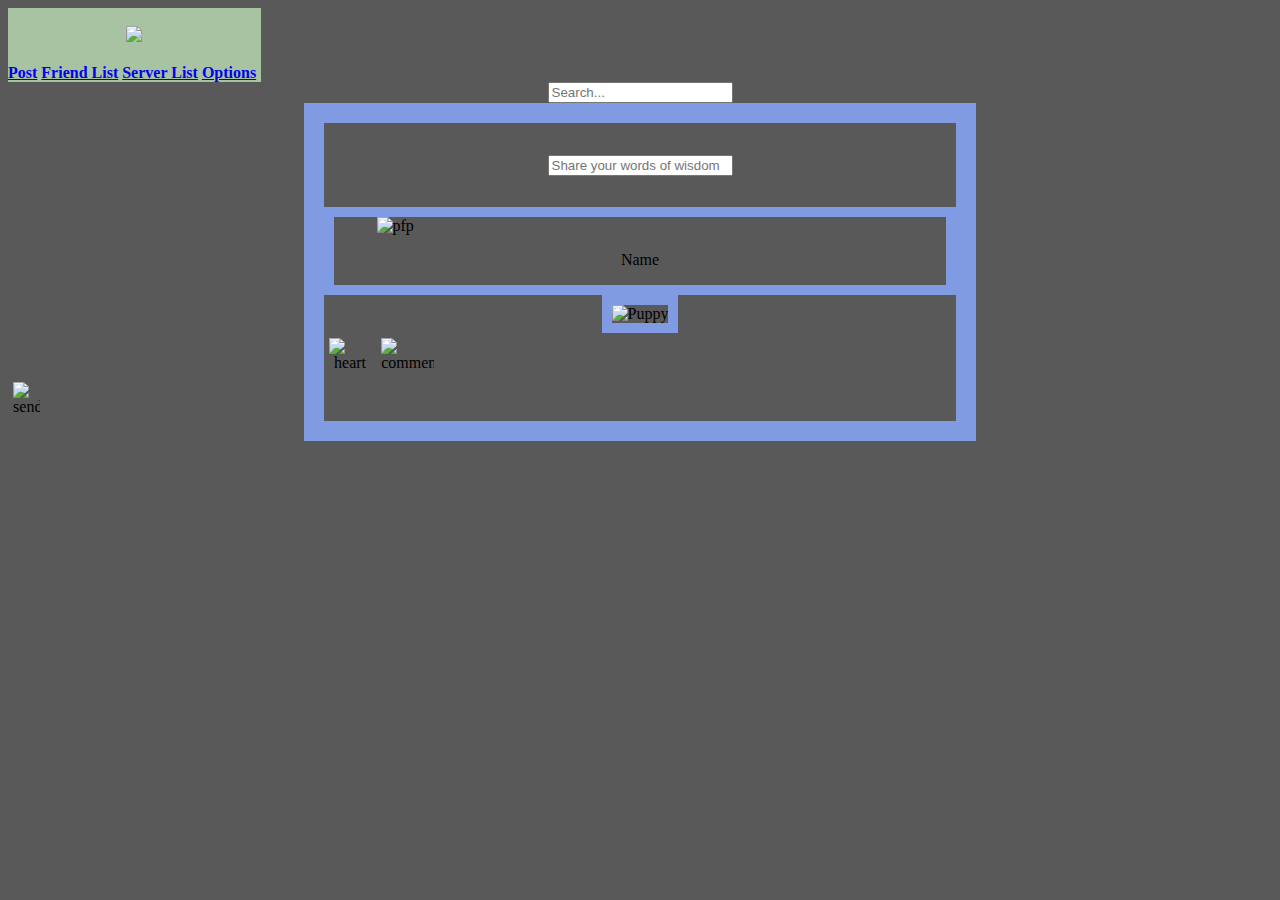
==== Page1/index.html @ 80b5c14b "testing" ====
<!--<img src="https://petcityvet.com/wp-content/uploads/2022/08/Puppy-As-A-Pet.jpg" alt="Puppy" class ="center"> 
-->
<!DOCTYPE html>
<html lang="en">
<head>
    <title>WWWAPP - Friends List</title>
    <link rel="stylesheet" href="https://www.w3schools.com/lib/w3.css">
    <link rel="stylesheet" href="https://cdnjs.cloudflare.com/ajax/libs/font-awesome/4.4.0/css/font-awesome.min.css">
    <link rel="stylesheet" href="page1.css">
</head>

<body style="background: rgba(89,89,89,1);">
    <nav class="w3-sidenav  w3-border" style="background-color:#a7c3a1; width:20% ">
        <br>
        <center><img src="https://media.discordapp.net/attachments/1018584940658573343/1037806513059790919/unknown.png"
                style="width:70%;"></img></center>
        <br>
        <b>
            <!--Add w3-text-black w3-green to the current page-->
            <a class=" w3-border-top w3-border-bottom" href="#">Post</a>
            <a class="w3-text-black w3-green w3-border-bottom" href="#">Friend List</a>
            <a class=" w3-border-bottom" href="#">Server List</a>
            <a class=" w3-border-bottom" href="#">Options</a>
        </b>
    </nav>
    <div class = "searchbar">
        <input type="search" id="search" placeholder="Search..." />
    </div>
    <div class = "post">
        <div class = "words">
        <input type="test" id="posting" placeholder="Share your words of wisdom" />
    </div>
        <div class = "name">
            <img src="https://media.discordapp.net/attachments/1018584940658573343/1037806513059790919/unknown.png" alt = "pfp" class = "pfp"></img> 
            <p class = "nametext">Name</p>
        </div>
        <img src="https://petcityvet.com/wp-content/uploads/2022/08/Puppy-As-A-Pet.jpg" alt="Puppy" class ="center">
        <div class = "row">
        <div class = "column">
        <img src="https://upload.wikimedia.org/wikipedia/commons/thumb/f/f1/Heart_coraz%C3%B3n.svg/1200px-Heart_coraz%C3%B3n.svg.png" alt ="heart" class = "heart">
    </div>
    <div class = "column">
        <img src="https://upload.wikimedia.org/wikipedia/commons/thumb/7/7f/Speech_bubble.svg/2560px-Speech_bubble.svg.png" alt ="comment" class = "comment">
    </div>
    <div class = "column">
        <img src="https://i0.wp.com/oneminutemacman.com/wp-content/uploads/2018/06/sharing_icon_trimmed.png?fit=268%2C353&ssl=1" alt ="send" class = "send">
    </div>
        </div>
    </div>
</body>
</html>
---- Page1/page1.css ----
.searchbar{
    width: 100%;
    text-align:center;
}
.post {
    display: block;
    margin-left: auto;
    margin-right: auto;
    text-align: center;
    width: 50%;
    border: 20px solid rgb(129, 155, 226);;
  }
.words{
  padding-left: 5%;
  padding-right: 5%;
  padding-top: 5%;
  padding-bottom: 5%;
}
.center{
  max-width:100%;
  height:auto;
  border: 10px solid rgb(129, 155, 226);
}
.heart{
  float: left;
  max-width:20%;
  height:auto;
}
.comment{
  float: left;
  max-width:25%;
  height:auto;
  margin-left: -80%;
}
.send{
  float: left;
  max-width:13%;
  margin-left: -150%;
 
}
.column{
  float: left;
  width: 33.33%;
  padding: 5px;
}
.row::after {
  content: "";
  clear: both;
  display: table;
}
.name{
  border: 10px solid rgb(129, 155, 226);
}
.pfp{
  max-width:10%;
  margin-right: 80%;
}
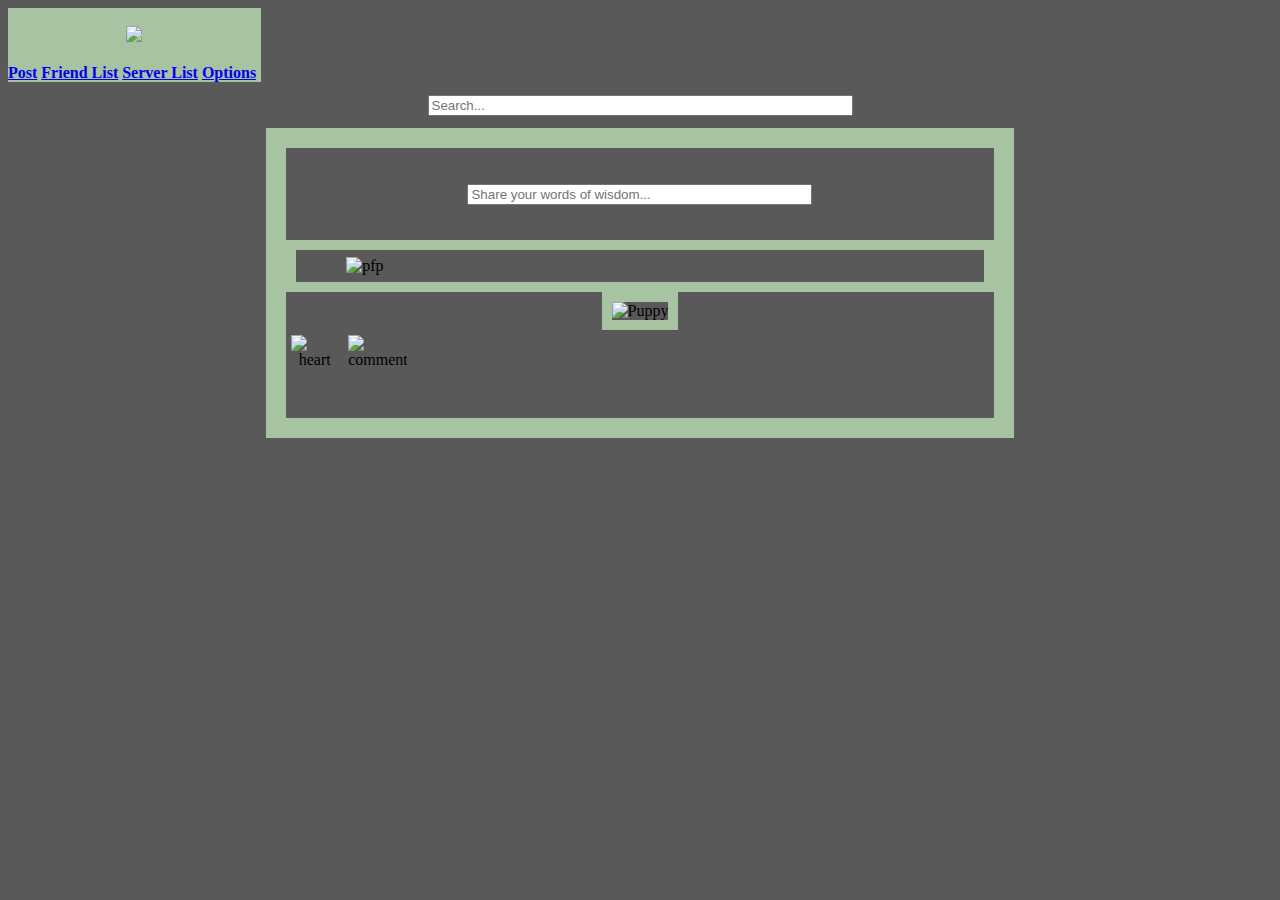
==== commit 0b2d4108: "post" ====
--- a/Page1/index.html
+++ b/Page1/index.html
@@ -24,15 +24,15 @@
         </b>
     </nav>
     <div class = "searchbar">
-        <input type="search" id="search" placeholder="Search..." />
+        
+        <input class="form-input" data-search-quick="" name="search_query" id="search_query" data-error-message="Search field cannot be empty." placeholder="Search..." autocomplete="off" size=50>
     </div>
     <div class = "post">
         <div class = "words">
-        <input type="test" id="posting" placeholder="Share your words of wisdom" />
+            <input class="form-input" data-search-quick="" name="search_query" id="search_query" data-error-message="Search field cannot be empty." placeholder="Share your words of wisdom..." autocomplete="off" size=40>
     </div>
         <div class = "name">
             <img src="https://media.discordapp.net/attachments/1018584940658573343/1037806513059790919/unknown.png" alt = "pfp" class = "pfp"></img> 
-            <p class = "nametext">Name</p>
         </div>
         <img src="https://petcityvet.com/wp-content/uploads/2022/08/Puppy-As-A-Pet.jpg" alt="Puppy" class ="center">
         <div class = "row">
--- a/Page1/page1.css
+++ b/Page1/page1.css
@@ -1,5 +1,7 @@
 .searchbar{
     width: 100%;
+    margin-top: 1%;
+    margin-bottom: 1%;
     text-align:center;
 }
 .post {
@@ -7,8 +9,8 @@
     margin-left: auto;
     margin-right: auto;
     text-align: center;
-    width: 50%;
-    border: 20px solid rgb(129, 155, 226);;
+    width: 56%;
+    border: 20px solid #a7c3a1;
   }
 .words{
   padding-left: 5%;
@@ -19,7 +21,7 @@
 .center{
   max-width:100%;
   height:auto;
-  border: 10px solid rgb(129, 155, 226);
+  border: 10px solid #a7c3a1;
 }
 .heart{
   float: left;
@@ -49,9 +51,11 @@
   display: table;
 }
 .name{
-  border: 10px solid rgb(129, 155, 226);
+  border: 10px solid #a7c3a1;
 }
 .pfp{
   max-width:10%;
   margin-right: 80%;
+  margin-bottom: 1%;
+  margin-top:1%
 }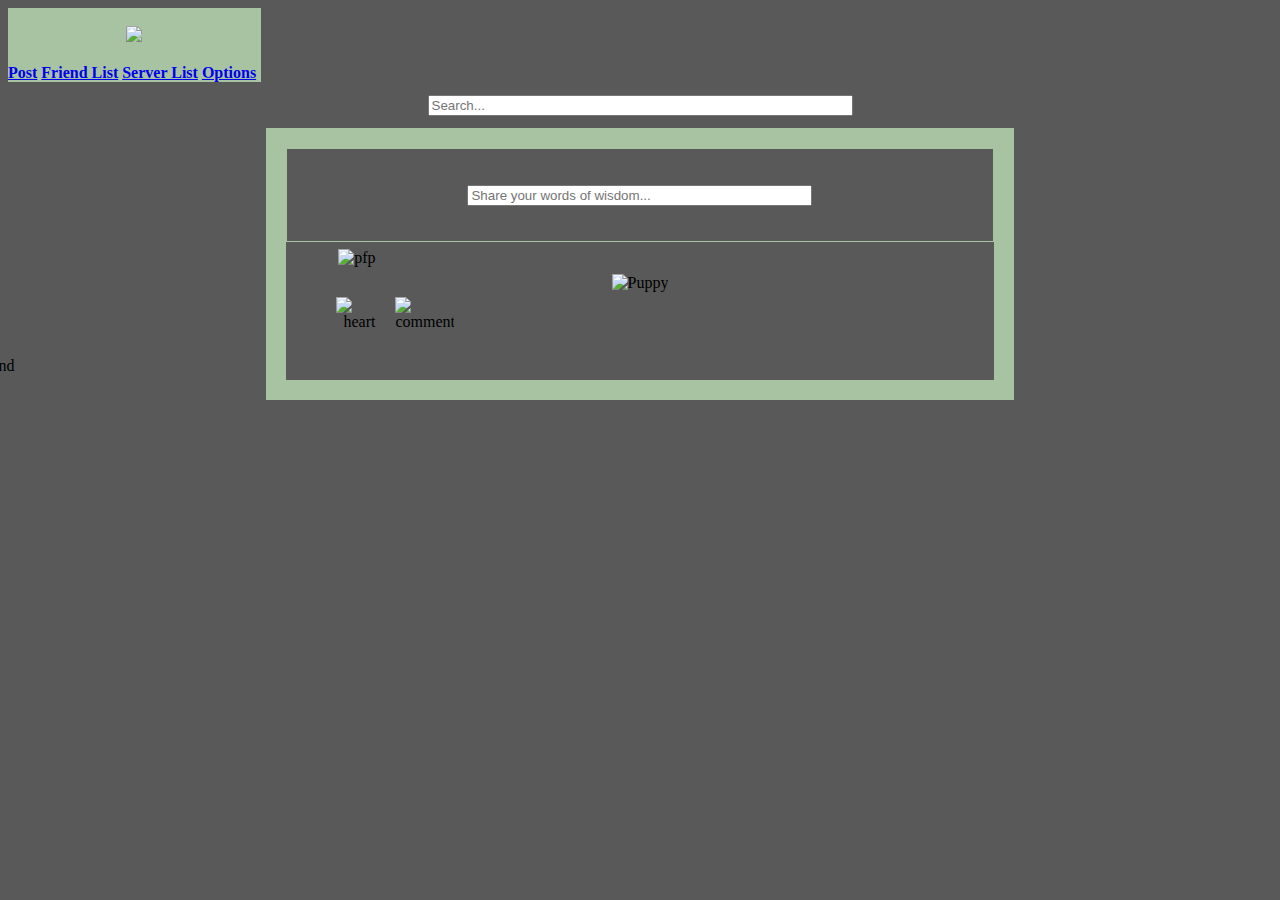
==== commit ef038806: "links" ====
--- a/Page1/index.html
+++ b/Page1/index.html
@@ -17,10 +17,10 @@
         <br>
         <b>
             <!--Add w3-text-black w3-green to the current page-->
-            <a class=" w3-border-top w3-border-bottom" href="#">Post</a>
-            <a class="w3-text-black w3-green w3-border-bottom" href="#">Friend List</a>
-            <a class=" w3-border-bottom" href="#">Server List</a>
-            <a class=" w3-border-bottom" href="#">Options</a>
+            <a class=" w3-border-top w3-border-bottom" href="../Page1">Post</a>
+            <a class="w3-text-black w3-green w3-border-bottom" href="../Page2">Friend List</a>
+            <a class=" w3-border-bottom" href="../Page5">Server List</a>
+            <a class=" w3-border-bottom" href="../Page7">Options</a>
         </b>
     </nav>
     <div class = "searchbar">
--- a/Page1/page1.css
+++ b/Page1/page1.css
@@ -17,27 +17,29 @@
   padding-right: 5%;
   padding-top: 5%;
   padding-bottom: 5%;
+  border: .01px solid #a7c3a1;
 }
 .center{
   max-width:100%;
   height:auto;
-  border: 10px solid #a7c3a1;
+  
 }
 .heart{
   float: left;
   max-width:20%;
   height:auto;
+  margin-left: 19%;
 }
 .comment{
   float: left;
   max-width:25%;
   height:auto;
-  margin-left: -80%;
+  margin-left: -60%;
 }
 .send{
   float: left;
   max-width:13%;
-  margin-left: -150%;
+  margin-left: -130%;
  
 }
 .column{
@@ -50,9 +52,6 @@
   clear: both;
   display: table;
 }
-.name{
-  border: 10px solid #a7c3a1;
-}
 .pfp{
   max-width:10%;
   margin-right: 80%;
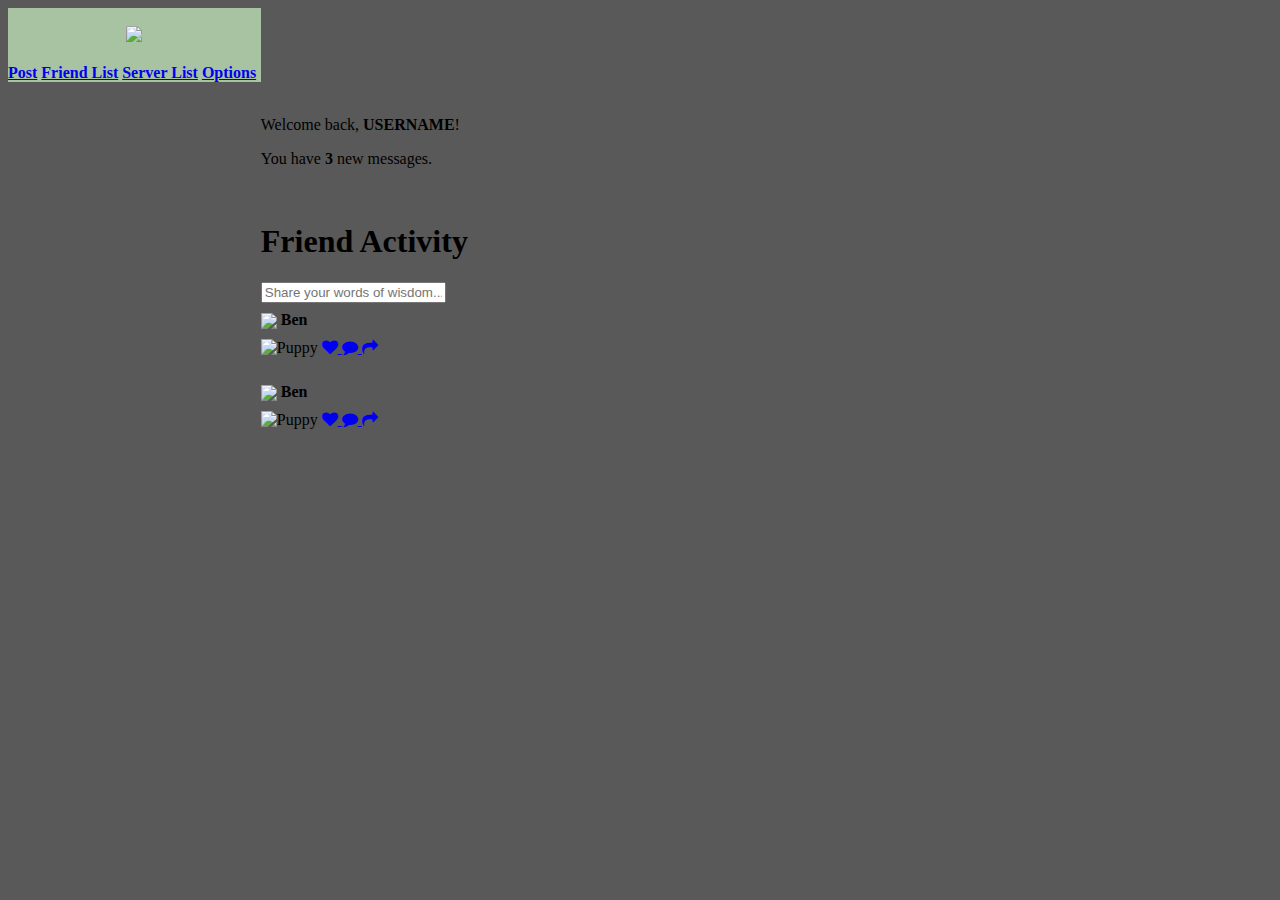
==== commit d4415431: "red badge + polish page1" ====
--- a/Page1/index.html
+++ b/Page1/index.html
@@ -2,6 +2,7 @@
 -->
 <!DOCTYPE html>
 <html lang="en">
+
 <head>
     <title>WWWAPP - Friends List</title>
     <link rel="stylesheet" href="https://www.w3schools.com/lib/w3.css">
@@ -17,35 +18,56 @@
         <br>
         <b>
             <!--Add w3-text-black w3-green to the current page-->
-            <a class=" w3-border-top w3-border-bottom" href="../Page1">Post</a>
-            <a class="w3-text-black w3-green w3-border-bottom" href="../Page2">Friend List</a>
+            <a class=" w3-text-black w3-green w3-border-top w3-border-bottom" href="../Page1">Post</a>
+            <a class=" w3-border-bottom" href="../Page2">Friend List</a>
             <a class=" w3-border-bottom" href="../Page5">Server List</a>
             <a class=" w3-border-bottom" href="../Page7">Options</a>
         </b>
     </nav>
-    <div class = "searchbar">
-        
-        <input class="form-input" data-search-quick="" name="search_query" id="search_query" data-error-message="Search field cannot be empty." placeholder="Search..." autocomplete="off" size=50>
-    </div>
-    <div class = "post">
-        <div class = "words">
-            <input class="form-input" data-search-quick="" name="search_query" id="search_query" data-error-message="Search field cannot be empty." placeholder="Share your words of wisdom..." autocomplete="off" size=40>
-    </div>
-        <div class = "name">
-            <img src="https://media.discordapp.net/attachments/1018584940658573343/1037806513059790919/unknown.png" alt = "pfp" class = "pfp"></img> 
+
+
+    <div class="w3-container" style="margin-left:20%">
+        <br>
+        <div class="w3-container w3-white">
+            <p> Welcome back, <b>USERNAME</b>!</p>
+            <p> You have <b>3</b> new messages.</p>
         </div>
-        <img src="https://petcityvet.com/wp-content/uploads/2022/08/Puppy-As-A-Pet.jpg" alt="Puppy" class ="center">
-        <div class = "row">
-        <div class = "column">
-        <img src="https://upload.wikimedia.org/wikipedia/commons/thumb/f/f1/Heart_coraz%C3%B3n.svg/1200px-Heart_coraz%C3%B3n.svg.png" alt ="heart" class = "heart">
-    </div>
-    <div class = "column">
-        <img src="https://upload.wikimedia.org/wikipedia/commons/thumb/7/7f/Speech_bubble.svg/2560px-Speech_bubble.svg.png" alt ="comment" class = "comment">
-    </div>
-    <div class = "column">
-        <img src="https://i0.wp.com/oneminutemacman.com/wp-content/uploads/2018/06/sharing_icon_trimmed.png?fit=268%2C353&ssl=1" alt ="send" class = "send">
-    </div>
+        <br>
+        <div class="w3-container w3-white">
+            <h1>Friend Activity </h1>
+            <input class="w3-input w3-border" type="text" placeholder="Share your words of wisdom...">
+            <br>
+            <div class="w3-container w3-white w3-border">
+                <img src="https://media.discordapp.net/attachments/1018584940658573343/1037806513059790919/unknown.png"
+                    style="width:10%;padding-bottom: 10px;padding-top: 10px;vertical-align:middle"></img>
+                <span><b>Ben</b></span>
+                <br>
+                <img class="w3-round" style="width:100%"
+                    src="https://petcityvet.com/wp-content/uploads/2022/08/Puppy-As-A-Pet.jpg" alt="Puppy">
+                <a href="#">
+                    <i class="fa fa-heart w3-text-red" aria-hidden="true"></i>
+                    <i class="fa fa-comment w3-text-grey" aria-hidden="true"></i>
+                    <i class="fa fa-share w3-text-grey" aria-hidden="true"></i>
+                </a>
+            </div>
+            <br>
+            <div class="w3-container w3-white w3-border">
+                <img src="https://media.discordapp.net/attachments/1018584940658573343/1037806513059790919/unknown.png"
+                    style="width:10%;padding-bottom: 10px;padding-top: 10px;vertical-align:middle"></img>
+                <span><b>Ben</b></span>
+                <br>
+                <img class="w3-round" style="width:100%"
+                    src="https://petcityvet.com/wp-content/uploads/2022/08/Puppy-As-A-Pet.jpg" alt="Puppy">
+                <a href="#">
+                    <i class="fa fa-heart w3-text-grey" aria-hidden="true"></i>
+                    <i class="fa fa-comment w3-text-grey" aria-hidden="true"></i>
+                    <i class="fa fa-share w3-text-grey" aria-hidden="true"></i>
+                </a>
+            </div>
+            <br>
         </div>
     </div>
+
 </body>
+
 </html>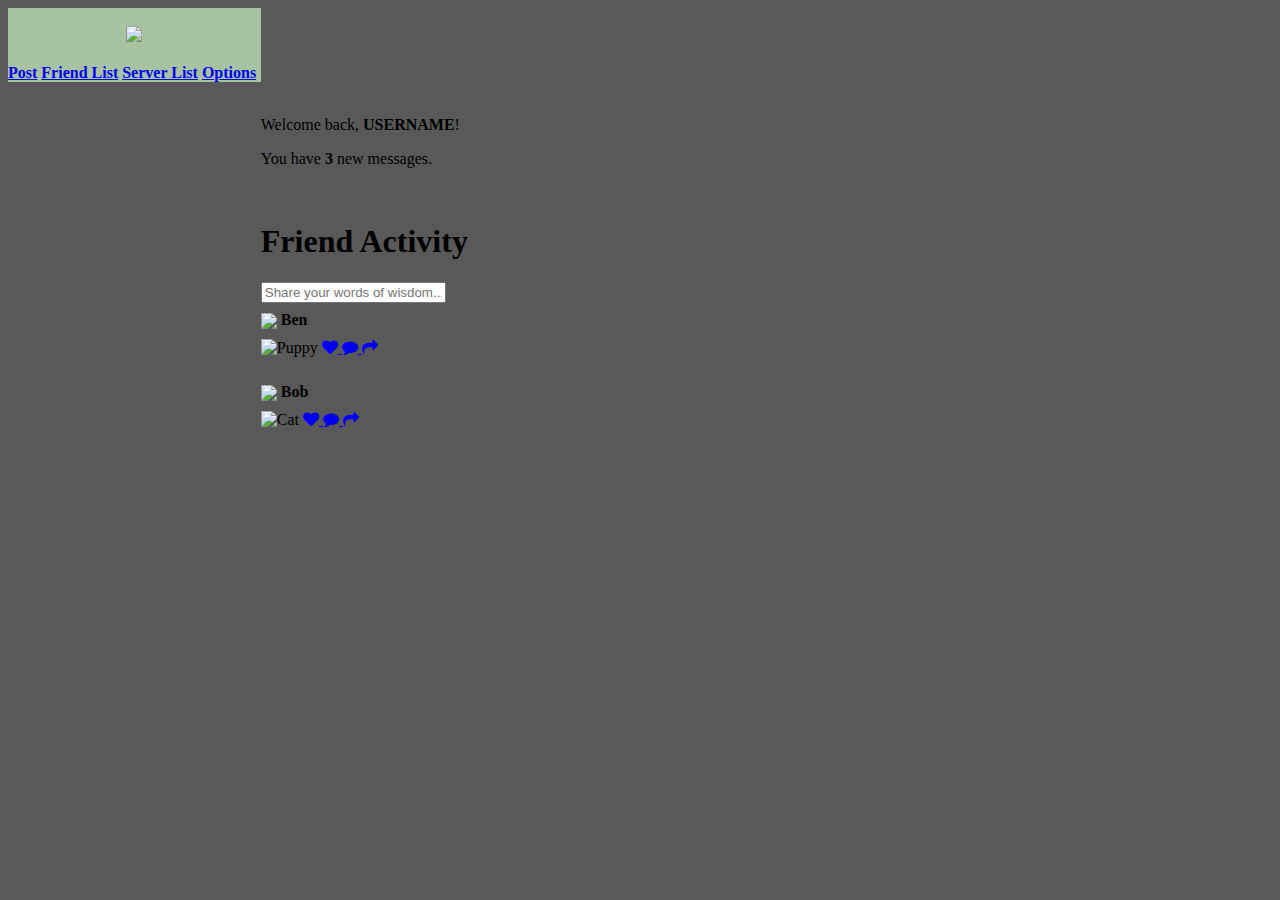
==== commit 7c051abf: "cat" ====
--- a/Page1/index.html
+++ b/Page1/index.html
@@ -39,7 +39,7 @@
             <br>
             <div class="w3-container w3-white w3-border">
                 <img src="https://media.discordapp.net/attachments/1018584940658573343/1037806513059790919/unknown.png"
-                    style="width:10%;padding-bottom: 10px;padding-top: 10px;vertical-align:middle"></img>
+                    style="width: 35px;padding-bottom: 10px;padding-top: 10px;vertical-align:middle"></img>
                 <span><b>Ben</b></span>
                 <br>
                 <img class="w3-round" style="width:100%"
@@ -53,11 +53,11 @@
             <br>
             <div class="w3-container w3-white w3-border">
                 <img src="https://media.discordapp.net/attachments/1018584940658573343/1037806513059790919/unknown.png"
-                    style="width:10%;padding-bottom: 10px;padding-top: 10px;vertical-align:middle"></img>
-                <span><b>Ben</b></span>
+                    style="width: 35px;padding-bottom: 10px;padding-top: 10px;vertical-align:middle"></img>
+                <span><b>Bob</b></span>
                 <br>
                 <img class="w3-round" style="width:100%"
-                    src="https://petcityvet.com/wp-content/uploads/2022/08/Puppy-As-A-Pet.jpg" alt="Puppy">
+                    src="https://upload.wikimedia.org/wikipedia/commons/1/15/Cat_August_2010-4.jpg" alt="Cat">
                 <a href="#">
                     <i class="fa fa-heart w3-text-grey" aria-hidden="true"></i>
                     <i class="fa fa-comment w3-text-grey" aria-hidden="true"></i>
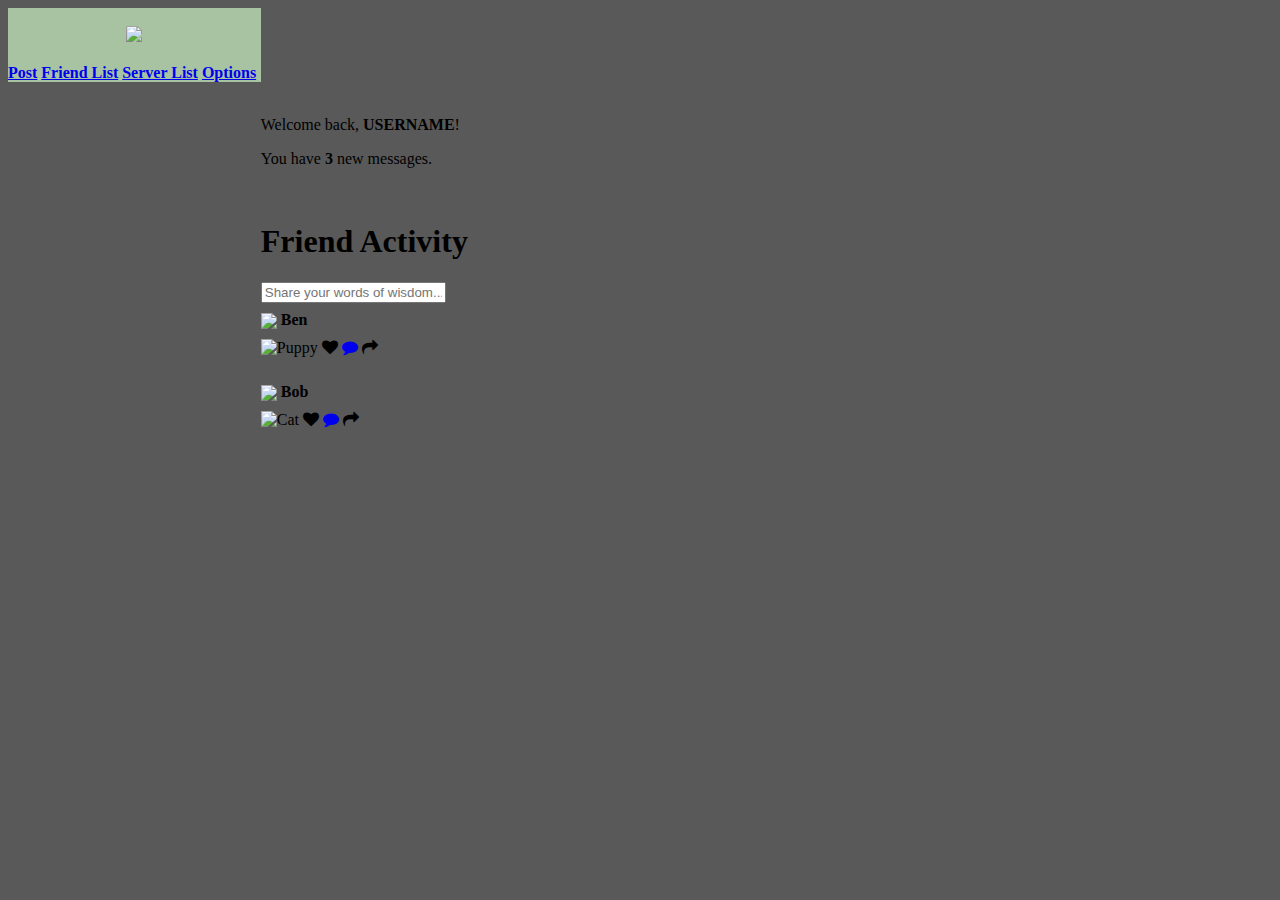
==== commit 9577f943: "Polish comments" ====
--- a/Page1/index.html
+++ b/Page1/index.html
@@ -38,31 +38,29 @@
             <input class="w3-input w3-border" type="text" placeholder="Share your words of wisdom...">
             <br>
             <div class="w3-container w3-white w3-border">
-                <img src="https://media.discordapp.net/attachments/1018584940658573343/1037806513059790919/unknown.png"
+                <img src="https://media.discordapp.net/attachments/1018584940658573343/1047328463968813147/240CCF6C-F214-46F7-8FD5-B00EF8EDE30B.png"
                     style="width: 35px;padding-bottom: 10px;padding-top: 10px;vertical-align:middle"></img>
                 <span><b>Ben</b></span>
                 <br>
                 <img class="w3-round" style="width:100%"
                     src="https://petcityvet.com/wp-content/uploads/2022/08/Puppy-As-A-Pet.jpg" alt="Puppy">
-                <a href="#">
-                    <i class="fa fa-heart w3-text-red" aria-hidden="true"></i>
-                    <i class="fa fa-comment w3-text-grey" aria-hidden="true"></i>
-                    <i class="fa fa-share w3-text-grey" aria-hidden="true"></i>
-                </a>
+                <i class="fa fa-heart w3-text-red" aria-hidden="true"></i>
+                <a href="../Page6"><i class="fa fa-comment w3-text-grey" aria-hidden="true"></i></a>
+                <i class="fa fa-share w3-text-grey" aria-hidden="true"></i>
             </div>
             <br>
             <div class="w3-container w3-white w3-border">
-                <img src="https://media.discordapp.net/attachments/1018584940658573343/1037806513059790919/unknown.png"
+                <img src="https://media.discordapp.net/attachments/1018584940658573343/1047328463968813147/240CCF6C-F214-46F7-8FD5-B00EF8EDE30B.png"
                     style="width: 35px;padding-bottom: 10px;padding-top: 10px;vertical-align:middle"></img>
                 <span><b>Bob</b></span>
                 <br>
                 <img class="w3-round" style="width:100%"
                     src="https://upload.wikimedia.org/wikipedia/commons/1/15/Cat_August_2010-4.jpg" alt="Cat">
-                <a href="#">
-                    <i class="fa fa-heart w3-text-grey" aria-hidden="true"></i>
-                    <i class="fa fa-comment w3-text-grey" aria-hidden="true"></i>
-                    <i class="fa fa-share w3-text-grey" aria-hidden="true"></i>
-                </a>
+                
+                <i class="fa fa-heart w3-text-grey" aria-hidden="true"></i>
+                <a href="../Page6"><i class="fa fa-comment w3-text-grey" aria-hidden="true"></i></a>
+                <i class="fa fa-share w3-text-grey" aria-hidden="true"></i>
+                
             </div>
             <br>
         </div>
